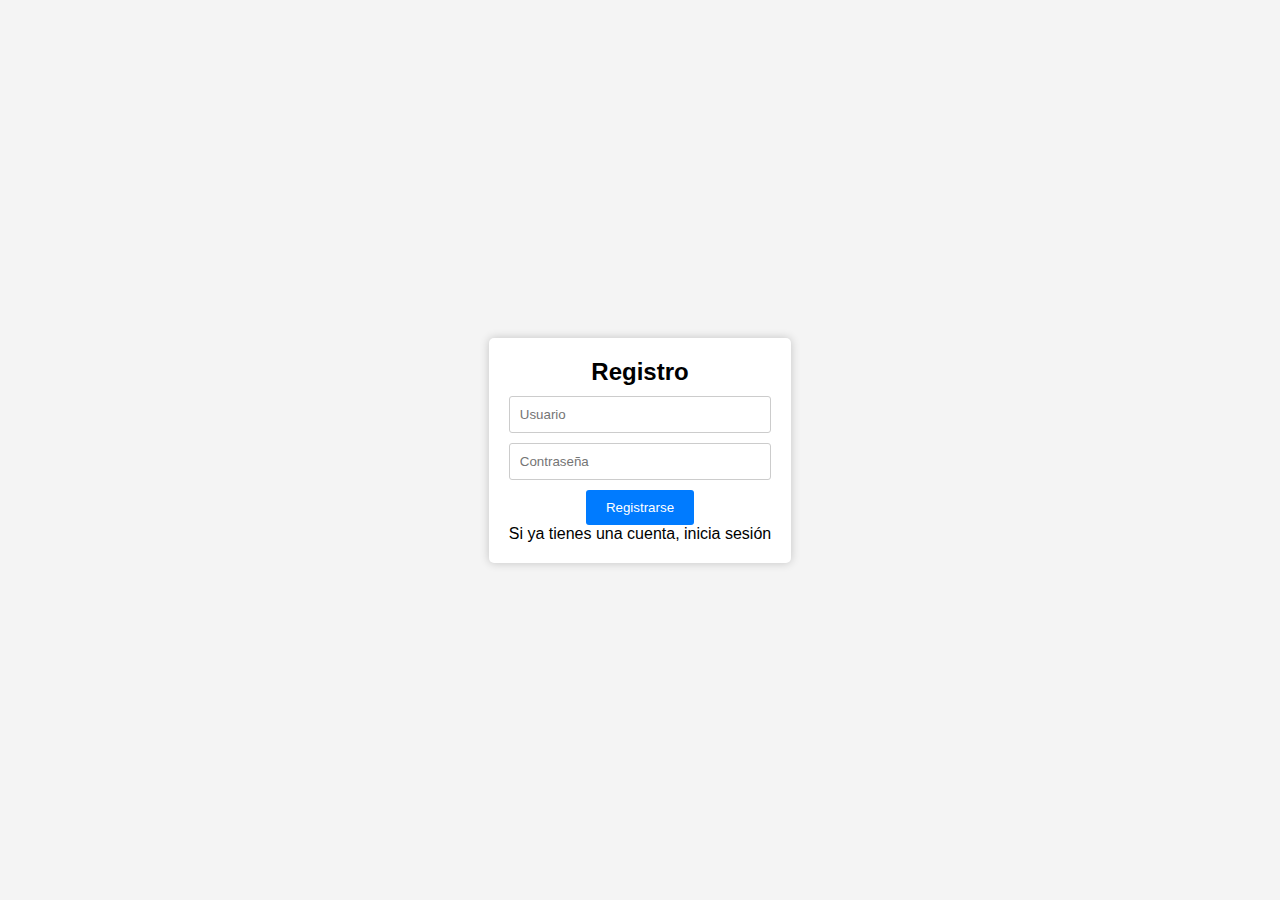
==== index.html @ ec5d3be3 "agregando cambios solicitados por el tutor" ====
<!DOCTYPE html>
<html lang="en">
<head>
    <meta charset="UTF-8">
    <meta http-equiv="X-UA-Compatible" content="IE=edge">
    <meta name="viewport" content="width=device-width, initial-scale=1.0">
    <title>RendRide</title>
    <link rel="stylesheet" href="/style.css">
</head>
<body class="body-logueo">
    <div class="contenedor-logueo" id="registro">
        <h2>Registro</h2>
        <form id="registroForm">
            <input type="text" id="registroUsuario" placeholder="Usuario" required>
            <input type="password" id="registroContraseña" placeholder="Contraseña" required>
            <button type="submit">Registrarse</button>
        </form>
        <p>Si ya tienes una cuenta, <a href="#" id="iniciaSesionLink">inicia sesión</a></p>
    </div>

    <div class="contenedor-logueo" id="login" style="display: none;">
        <h2>Login</h2>
        <form id="loginForm">
            <input type="text" id="loginUsuario" placeholder="Usuario" required>
            <input type="password" id="loginContraseña" placeholder="Contraseña" required>
            <button type="submit">Ingresar</button>
        </form>
        <p id="loginMensajeError" class="error-message" style="display: none;"></p>
        <p>Si no tienes cuenta, <a href="#" id="registrateLink">Regístrate</a></p>
    </div>
    <script src="main.js"></script>
</body>
</html>
---- style.css ----
* {
    margin: 0;
    padding: 0;
    box-sizing: border-box;
}

.body-logueo {
    margin: 0;
    font-family: Arial, sans-serif;
    display: flex;
    justify-content: center;
    align-items: center;
    min-height: 100vh;
    background-color: #f4f4f4;
}

.contenedor-logueo {
    background-color: #ffffff;
    padding: 20px;
    border-radius: 5px;
    box-shadow: 0px 0px 10px rgba(0, 0, 0, 0.2);
    text-align: center;
}

input {
    display: block;
    width: 100%;
    padding: 10px;
    margin: 10px 0;
    border: 1px solid #ccc;
    border-radius: 3px;
}

button {
    background-color: #007bff;
    color: white;
    border: none;
    border-radius: 3px;
    padding: 10px 20px;
    cursor: pointer;
}

.error-message {
    color: red;
    margin-top: 10px;
    display: none;
}

.body-page {
    font-family: sans-serif;
    margin: 0;
}

a {
    text-decoration: none;
    color: black;
}

header {
    display: flex;
    height: 70px;
    background-color: gray;
    justify-content: space-between;
    align-items: center;
    padding: 10px;
}

.logo {
    display: flex;
    align-items: center;
}

.logo img {
    height: 50px;
    margin-right: 5px;
}

nav a {
    font-weight: 600;
    padding-right: 10px;
}

nav a:hover {
    color: white;
}

.contenedor-tarjetas {
    display: grid;
    grid-template-columns: repeat(auto-fit, minmax(250px, 1fr));
    gap: 20px;
    padding: 20px;
}

.tarjetas {
    background-color: #fff;
    border: 1px solid #ccc;
    border-radius: 5px;
    padding: 15px;
    box-shadow: 0px 0px 5px rgba(0, 0, 0, 0.2);
    text-align: center;
}

.tarjetas h3 {
    margin-bottom: 10px;
}

.tarjetas p {
    color: #007bff;
    font-weight: bold;
}
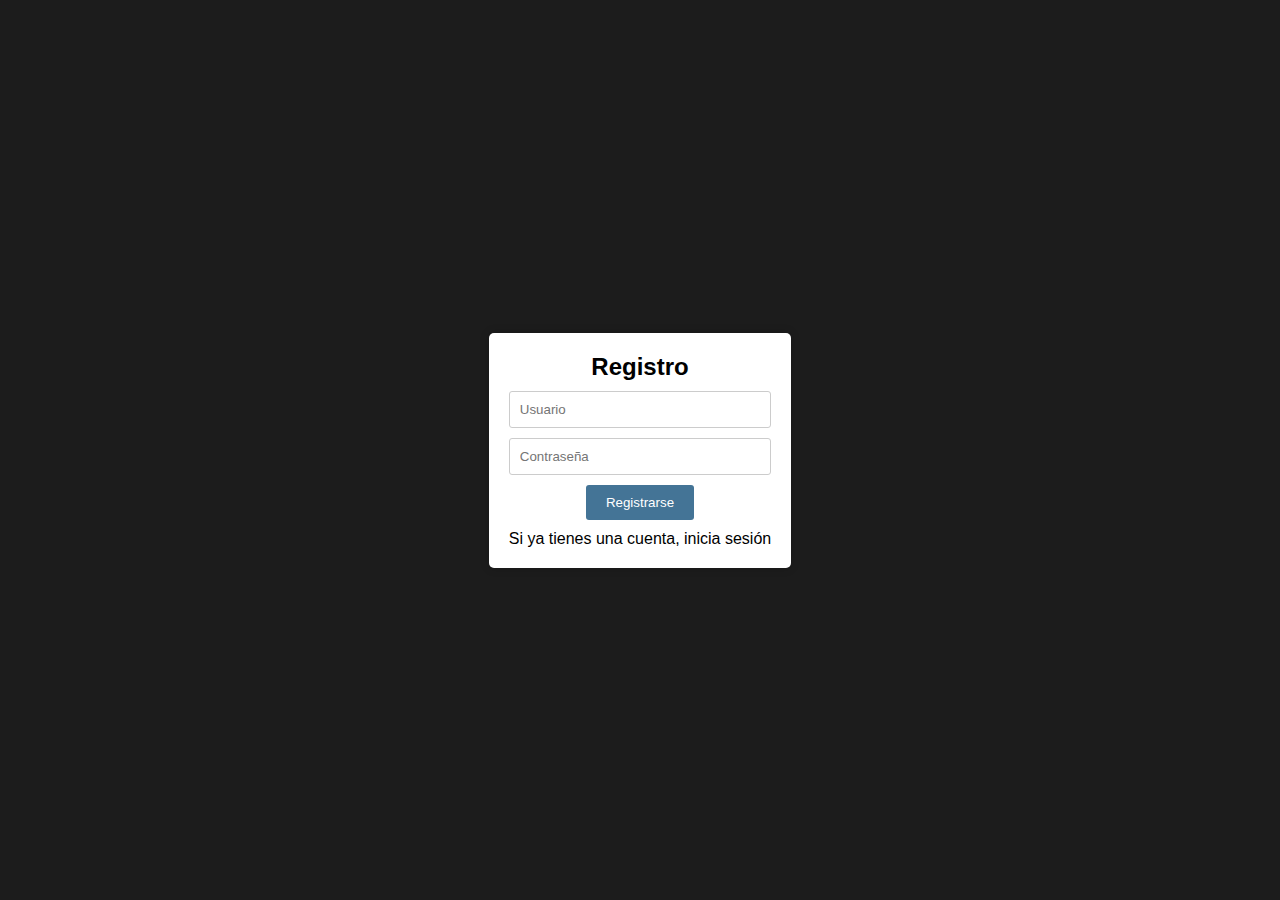
==== commit c92c0740: "ultimos toques al css" ====
--- a/index.html
+++ b/index.html
@@ -4,8 +4,8 @@
     <meta charset="UTF-8">
     <meta http-equiv="X-UA-Compatible" content="IE=edge">
     <meta name="viewport" content="width=device-width, initial-scale=1.0">
-    <title>RendRide</title>
-    <link rel="stylesheet" href="/style.css">
+    <title>RentRide</title>
+    <link rel="stylesheet" href="./style.css">
 </head>
 <body class="body-logueo">
     <div class="contenedor-logueo" id="registro">
@@ -15,7 +15,7 @@
             <input type="password" id="registroContraseña" placeholder="Contraseña" required>
             <button type="submit">Registrarse</button>
         </form>
-        <p>Si ya tienes una cuenta, <a href="#" id="iniciaSesionLink">inicia sesión</a></p>
+        <p class="mensaje">Si ya tienes una cuenta, <a href="#" id="iniciaSesionLink">inicia sesión</a></p>
     </div>
 
     <div class="contenedor-logueo" id="login" style="display: none;">
@@ -26,8 +26,8 @@
             <button type="submit">Ingresar</button>
         </form>
         <p id="loginMensajeError" class="error-message" style="display: none;"></p>
-        <p>Si no tienes cuenta, <a href="#" id="registrateLink">Regístrate</a></p>
+        <p class="mensaje">Si no tienes cuenta, <a href="#" id="registrateLink">Regístrate</a></p>
     </div>
-    <script src="main.js"></script>
+    <script src="./main.js"></script>
 </body>
 </html>--- a/style.css
+++ b/style.css
@@ -11,7 +11,7 @@
     justify-content: center;
     align-items: center;
     min-height: 100vh;
-    background-color: #f4f4f4;
+    background-color: rgb(28, 28, 28);
 }
 
 .contenedor-logueo {
@@ -32,7 +32,7 @@
 }
 
 button {
-    background-color: #007bff;
+    background-color: #447496;
     color: white;
     border: none;
     border-radius: 3px;
@@ -44,6 +44,10 @@
     color: red;
     margin-top: 10px;
     display: none;
+}
+
+.mensaje {
+    padding-top: 10px;
 }
 
 .body-page {
@@ -59,10 +63,18 @@
 header {
     display: flex;
     height: 70px;
-    background-color: gray;
+    background-color: #447496;
     justify-content: space-between;
     align-items: center;
-    padding: 10px;
+    padding: 20px;
+}
+
+header h2 {
+    color: white;
+}
+
+header nav a {
+    color: white;
 }
 
 .logo {
@@ -81,7 +93,11 @@
 }
 
 nav a:hover {
-    color: white;
+    color: rgb(77, 77, 77);
+}
+
+.contenedor-busqueda {
+    padding: 20px;
 }
 
 .contenedor-tarjetas {
@@ -100,6 +116,12 @@
     text-align: center;
 }
 
+.tarjetas img {
+    aspect-ratio: 16/9;
+    object-fit: cover;
+    width: 100%;
+}
+
 .tarjetas h3 {
     margin-bottom: 10px;
 }
@@ -109,3 +131,51 @@
     font-weight: bold;
 }
 
+.cotizacion {
+    padding: 20px;
+}
+
+.contenedor-cotizaciones {
+    text-align: center;
+}
+.popup {
+    position: fixed;
+    bottom: 20px;
+    right: 20px;
+    background-color: #447496;
+    color: white;
+    padding: 10px;
+    border-radius: 5px;
+    display: none;
+    width: 300px;
+}
+
+.popup-text {
+    font-size: 14px;
+}
+
+.nosotros {
+    padding: 30px 80px 30px 80px;
+}
+
+.nosotros article h2 {
+    text-align: center;
+    padding-bottom: 10px;
+    color: black;
+}
+
+.nosotros article p {
+    padding-bottom: 8px;
+}
+
+footer {
+    display: flex;
+    justify-content: center;
+    align-items: center;
+    height: 70px;
+    background-color: #447496;
+}
+
+footer p {
+    color: white;
+}
